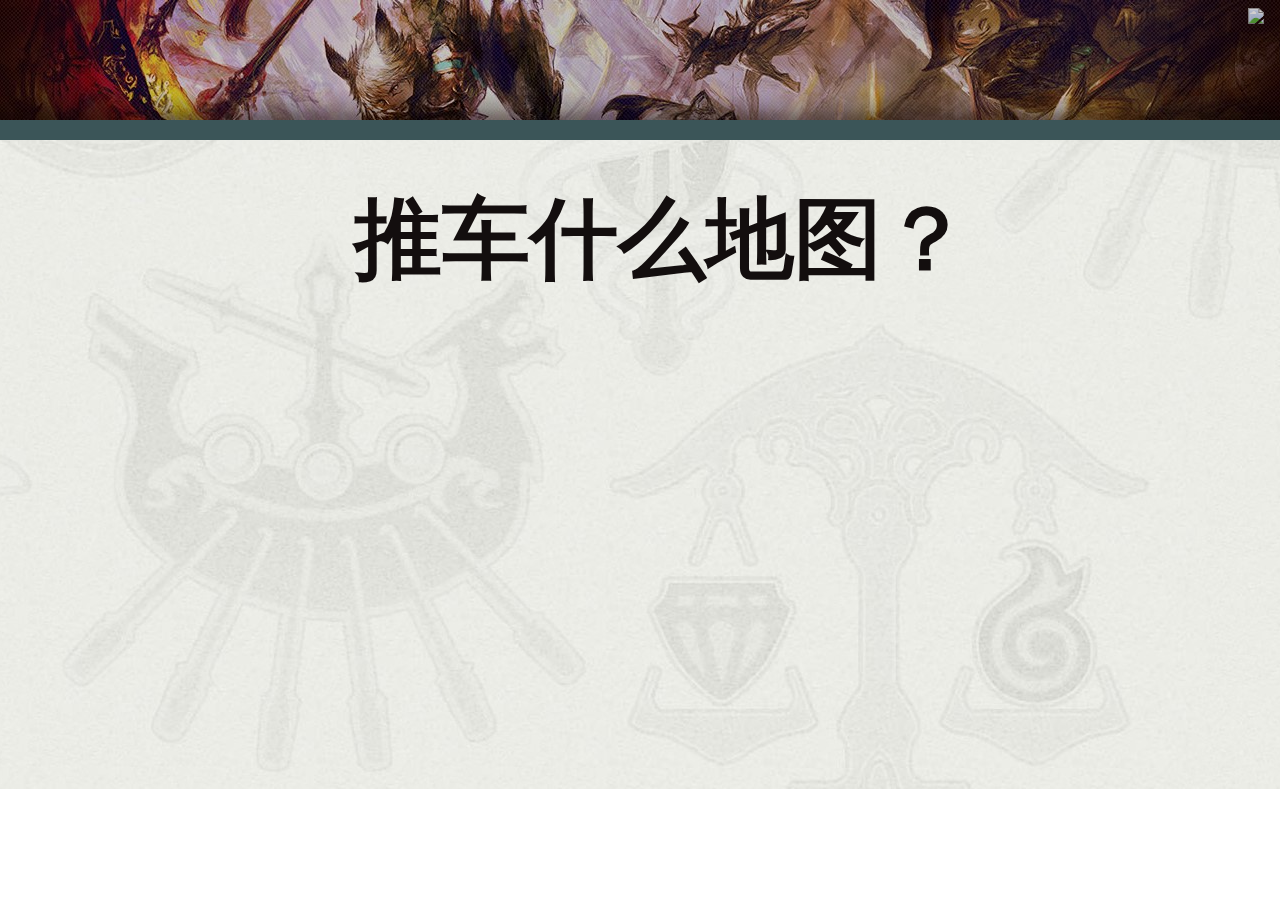
==== 55.html @ b64d2cda "Update 55.html" ====
<!DOCTYPE html>
<html>
  <head>
    <script src="https://cdnjs.cloudflare.com/ajax/libs/p5.js/1.4.1/p5.js"></script>
    <link rel="stylesheet" type="text/css" href="style.css">
    <meta charset="utf-8" />
    <meta name="viewport" content="width=device-width, initial-scale=1.0">
    <title>推车什么地图？</title>
    <link rel="shortcut icon" type="image/x-icon" href="./assets/favicon.ico">
  </head>
  
  <body onload="refresh()">
    <main>
        <header>
            <img src="./assets/pageHeader.jpg">
            <a href="./index.html">
              <img class="switch" src="./assets/zcbutton.png">
            </a>
            <div style="background-color: #3b5558"><p>有事找b站@一打鲷鱼烧 | 图片来自FF14官网</p></div>
        </header>

        <div id="content">
            <h2 id="time"></h2>
            <h1>推车什么地图？</h1>
            <img id="mainImage">
            <p id="timeLeft"></p>
    </div>
    </main>

    <script src="55.js"></script>
    <script>
        //refresh when it's hh:00 or hh:30 (every 30 min)
        function refresh(){
           var now = new Date();
           var m = now.getMinutes();
           var s = now.getSeconds();
       
           var trig = setTimeout(refresh,500);
           if(m==0 && s==0 || m==30 && s==0){
               location.reload();
           }
           }
        </script>
  </body>
</html>
---- style.css ----
html, body, div, span, object, iframe, h1, h2, h3, h4, h5, h6, p, blockquote, pre, abbr, address, cite, code, del, dfn, em, img, ins, kbd, q, samp, small, strong, sub, sup, var, b, i, dl, dt, dd, ol, ul, li, fieldset, form, label, legend, table, caption, tbody, tfoot, thead, tr, th, td, article, aside, canvas, details, figcaption, figure, footer, header, hgroup, menu, nav, section, summary, time, mark, audio, video {
    margin: 0;
    padding: 0;
    border: 0;
    outline: 0;
    vertical-align: baseline;
    background: transparent;
}

body {
    background-image: url("./assets/bg.jpg");
    background-attachment: fixed;
    background-repeat: no-repeat;
    background-position: center top;
    margin: unset;
    display: flex;
    max-width: 100%;
    max-height: 100%;
  }

header{
    height: auto;
    width: 100%;
    overflow: hidden;
    z-index: 100;
}

header img{
    width:100%;height:120px;display:block;object-fit: cover;
}

header img.switch{
    width: auto; height: 50px;
    position: absolute;
    top: 8px;
    right: 16px;
    opacity: 80%;
    transition: 0.5s;
}

header img.switch:hover{
    filter: drop-shadow(0px 0px 6px white);
    opacity:unset;
}

header div{
    height: 20px;
    background-color: #800000;
}

header div p{
    text-align: center;
    font-size: 10px;
    padding-top: 1px;
    color: white;
    opacity: 0%;
}
header div:hover p{
    opacity: 100%;
}

div#content{
    width: 80%;
    margin: auto;
    align-content: center;
    text-align: center;
    padding: 30px 0;
}

img#mainImage{
    box-shadow: 0 4px 8px 0 rgba(0, 0, 0, 0.274), 0 6px 8px 0 rgba(0, 0, 0, 0.24);
}

h1{
    font-size: 5.5em;
    padding-left: 0.5em;
    font-weight: bold;
    padding-bottom: 20px;
    color: rgb(19, 14, 14);
}

h2{
    font-size: 2.2em; 
    padding-top: 10px;
    color: rgb(94, 89, 89);
}

p#timeLeft{
    font-size: 16px;
    color: rgba(94, 89, 89, 0.58);
    margin-top: 4.5px;
}

@media screen and (max-width: 800px) {
body {
    height: 100%;
    width: auto;
    background-size: cover;
    display: unset;
}

header img{
    /* height: 230px; */
    object-position: 5%;
}

div#content{
    width: 90%;
    overflow: hidden;
}
h1{font-size: 70px;
    padding:0;
margin-top: 10px;margin-bottom: 30px;}
h2{font-size:40px}
}
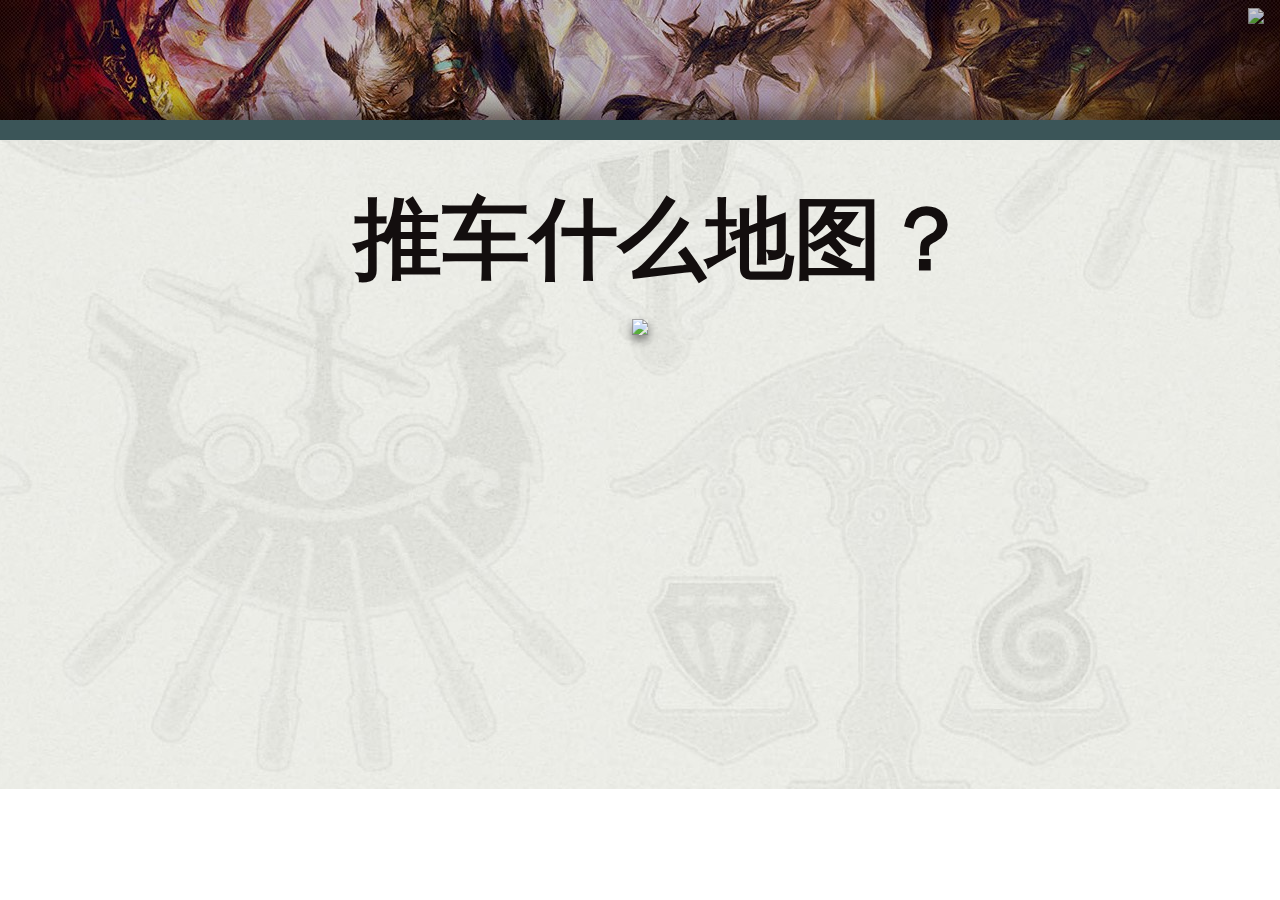
==== commit 789ebd72: "Convert local time to GMT+8 timezone" ====
--- a/55.html
+++ b/55.html
@@ -8,7 +8,7 @@
     <title>推车什么地图？</title>
     <link rel="shortcut icon" type="image/x-icon" href="./assets/favicon.ico">
   </head>
-  
+
   <body onload="refresh()">
     <main>
         <header>
@@ -27,14 +27,15 @@
     </div>
     </main>
 
+    <script src="time_helper.js"></script>
     <script src="55.js"></script>
     <script>
         //refresh when it's hh:00 or hh:30 (every 30 min)
         function refresh(){
-           var now = new Date();
+           var now = gmtTime();
            var m = now.getMinutes();
            var s = now.getSeconds();
-       
+
            var trig = setTimeout(refresh,500);
            if(m==0 && s==0 || m==30 && s==0){
                location.reload();
--- a/style.css
+++ b/style.css
@@ -113,3 +113,9 @@
 margin-top: 10px;margin-bottom: 30px;}
 h2{font-size:40px}
 }
+
+@media screen and (min-width: 1400px) {
+ html{
+    zoom: 125%;
+ }
+}
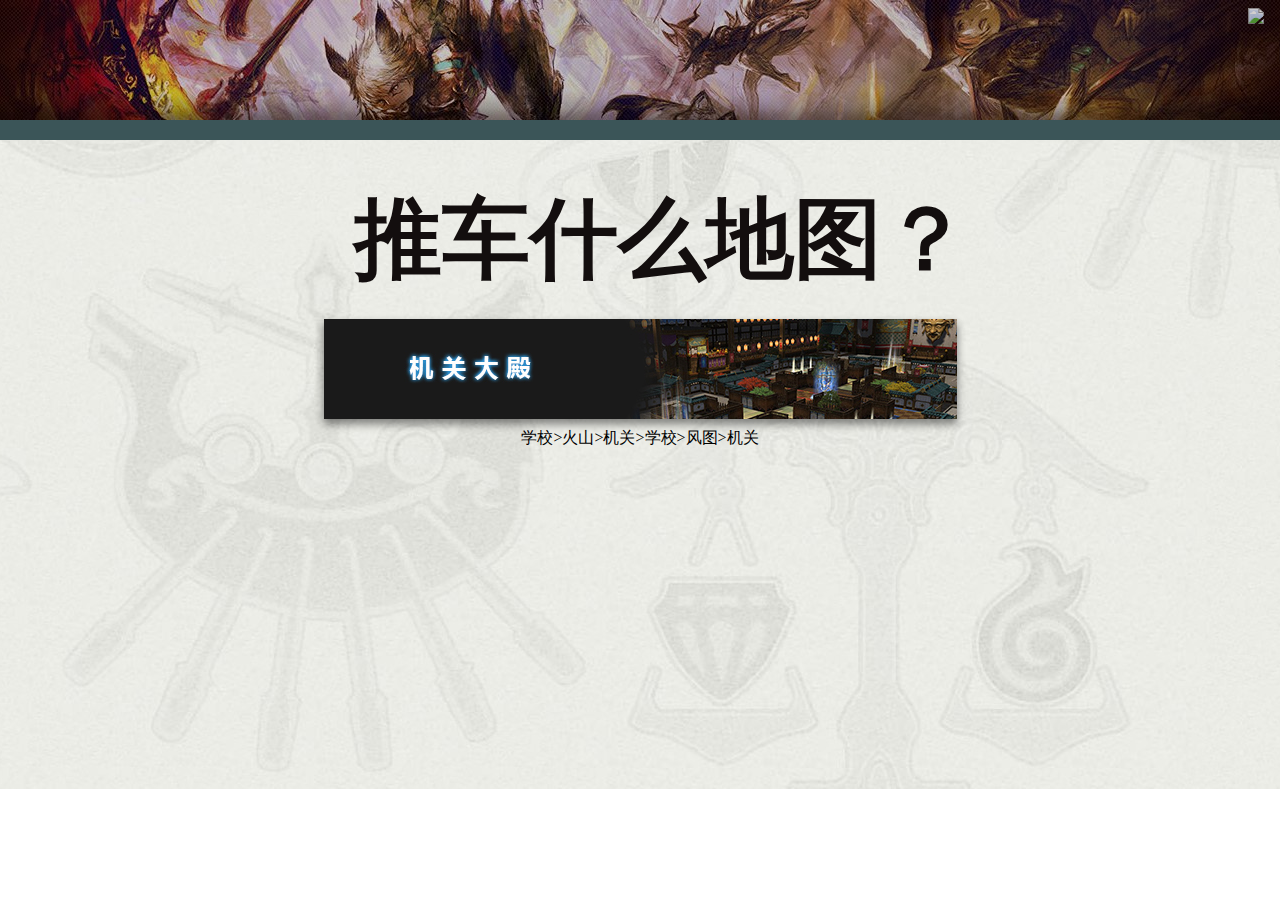
==== commit a2152967: "Update 55.html" ====
--- a/55.html
+++ b/55.html
@@ -8,7 +8,7 @@
     <title>推车什么地图？</title>
     <link rel="shortcut icon" type="image/x-icon" href="./assets/favicon.ico">
   </head>
-
+  
   <body onload="refresh()">
     <main>
         <header>
@@ -23,19 +23,19 @@
             <h2 id="time"></h2>
             <h1>推车什么地图？</h1>
             <img id="mainImage">
-            <p id="timeLeft"></p>
+            <p class="note" id="timeLeft"></p>
+            <p class="note">学校>火山>机关>学校>风图>机关</p>
     </div>
     </main>
 
-    <script src="time_helper.js"></script>
     <script src="55.js"></script>
     <script>
         //refresh when it's hh:00 or hh:30 (every 30 min)
         function refresh(){
-           var now = gmtTime();
+           var now = new Date();
            var m = now.getMinutes();
            var s = now.getSeconds();
-
+       
            var trig = setTimeout(refresh,500);
            if(m==0 && s==0 || m==30 && s==0){
                location.reload();
--- a/style.css
+++ b/style.css
@@ -116,6 +116,6 @@
 
 @media screen and (min-width: 1400px) {
  html{
-    zoom: 125%;
+    zoom: 150%;
  }
 }
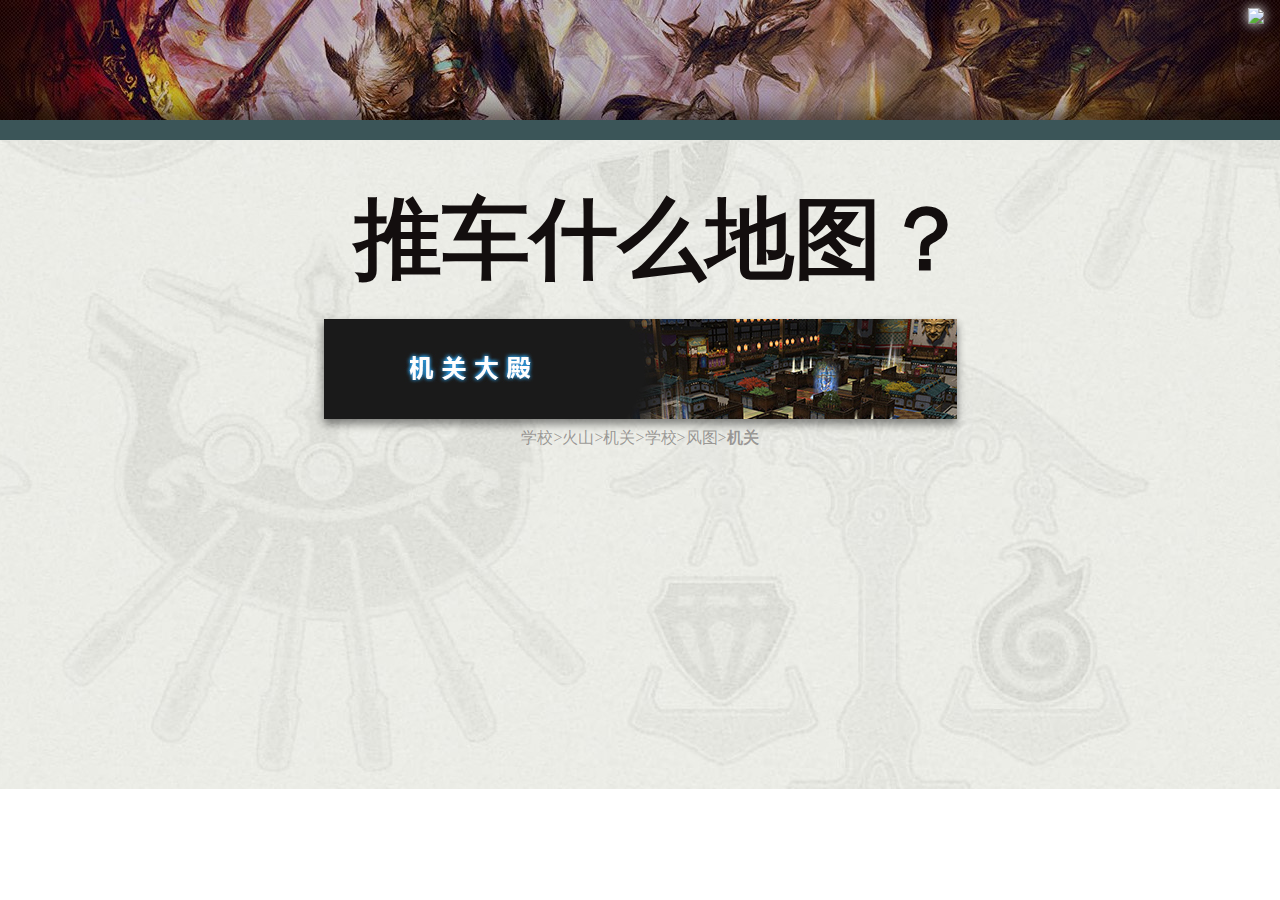
==== commit 7e00915c: "Update 55.html" ====
--- a/55.html
+++ b/55.html
@@ -24,7 +24,7 @@
             <h1>推车什么地图？</h1>
             <img id="mainImage">
             <p class="note" id="timeLeft"></p>
-            <p class="note">学校>火山>机关>学校>风图>机关</p>
+            <p class="note" id="rotation"></p>
     </div>
     </main>
 
--- a/style.css
+++ b/style.css
@@ -34,13 +34,14 @@
     position: absolute;
     top: 8px;
     right: 16px;
-    opacity: 80%;
+    opacity: 100%;
     transition: 0.5s;
+    filter: drop-shadow(0px 0px 6px white);
 }
 
 header img.switch:hover{
-    filter: drop-shadow(0px 0px 6px white);
-    opacity:unset;
+    filter:none;
+    opacity:80%;
 }
 
 header div{
@@ -85,7 +86,7 @@
     color: rgb(94, 89, 89);
 }
 
-p#timeLeft{
+p.note{
     font-size: 16px;
     color: rgba(94, 89, 89, 0.58);
     margin-top: 4.5px;
